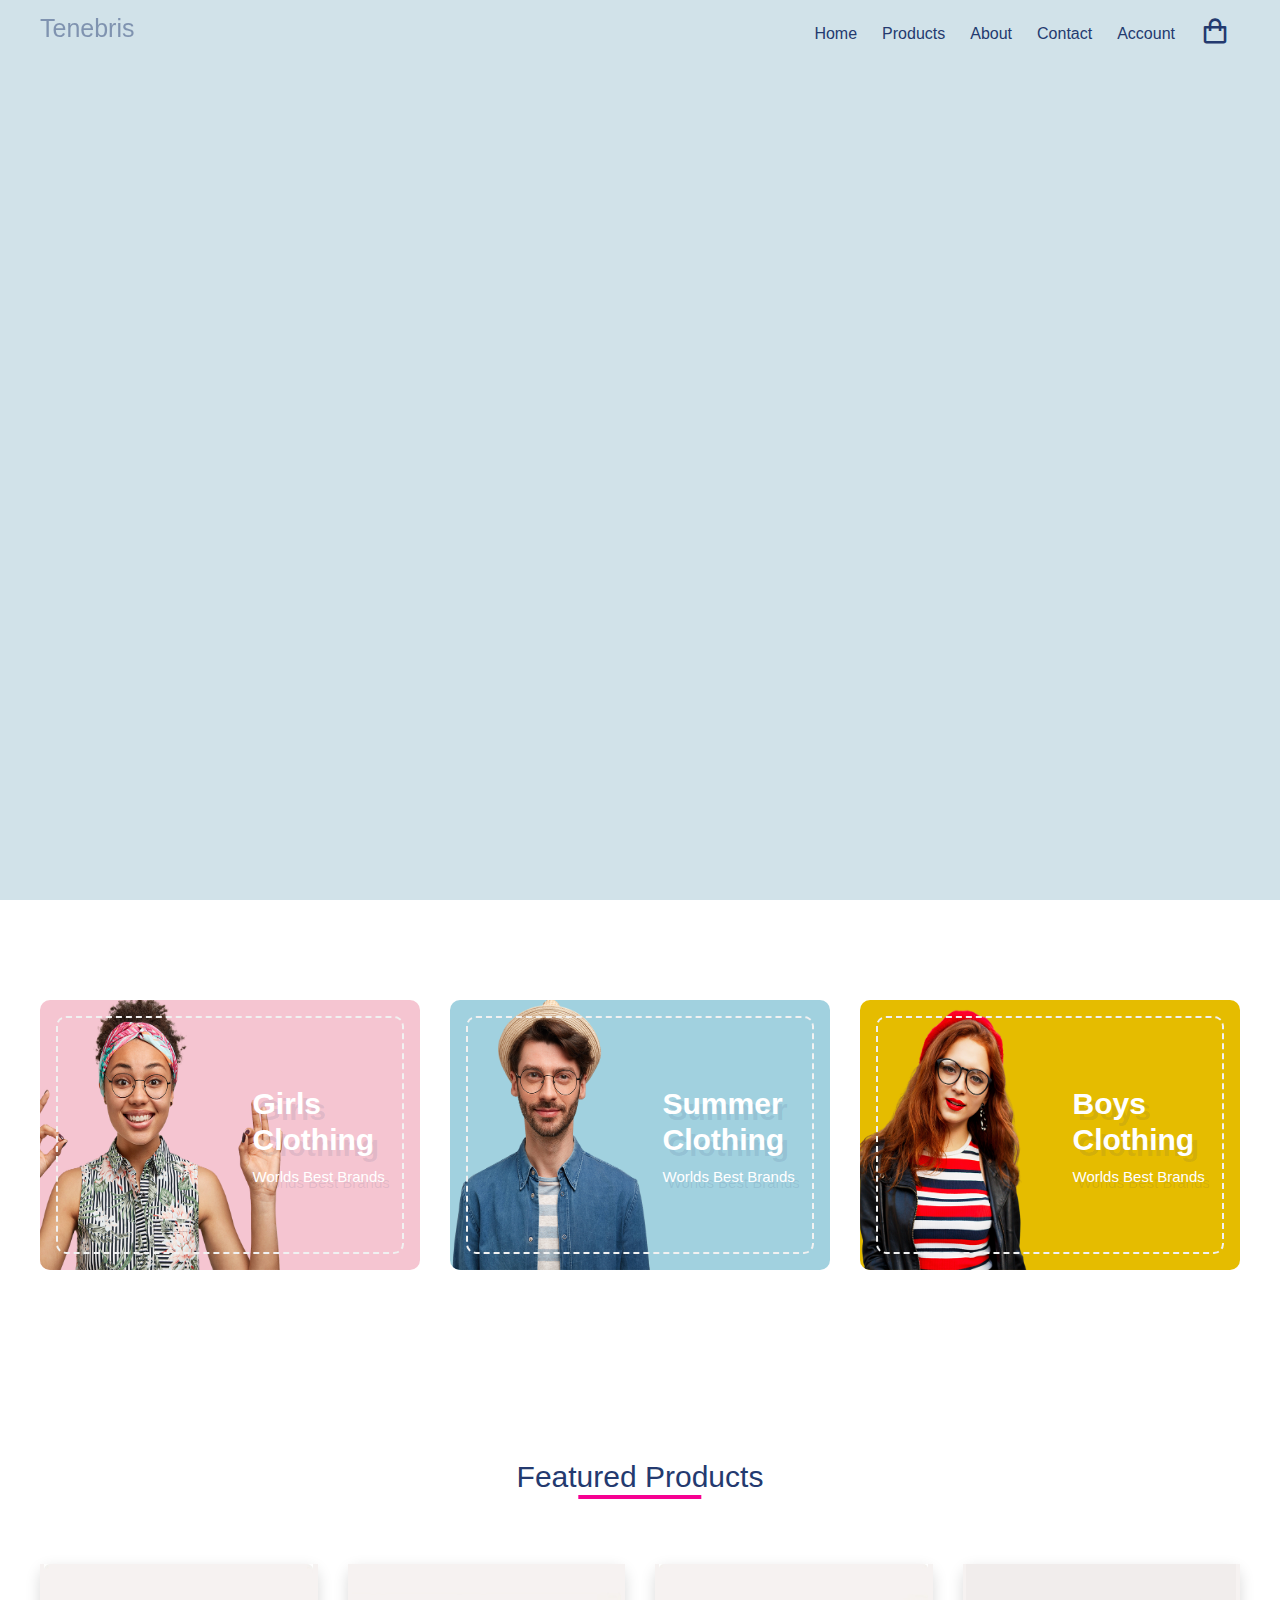
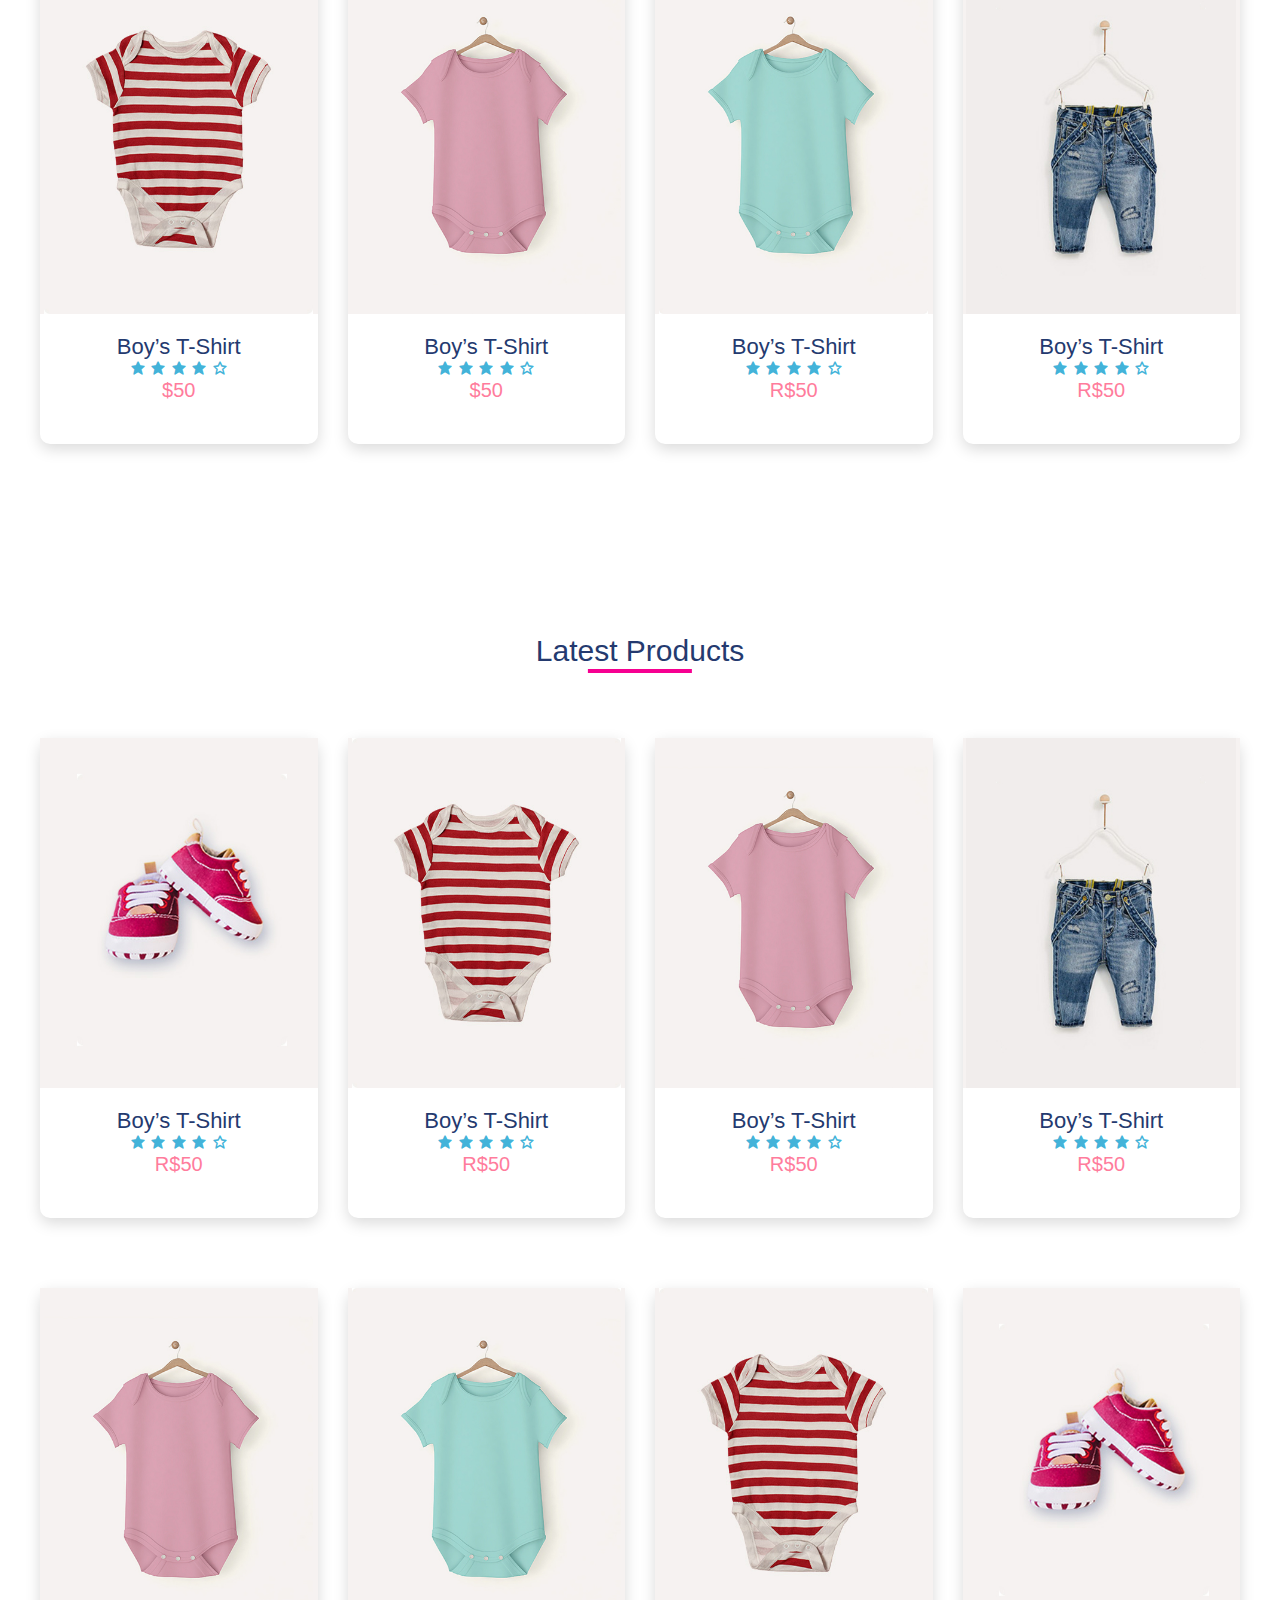
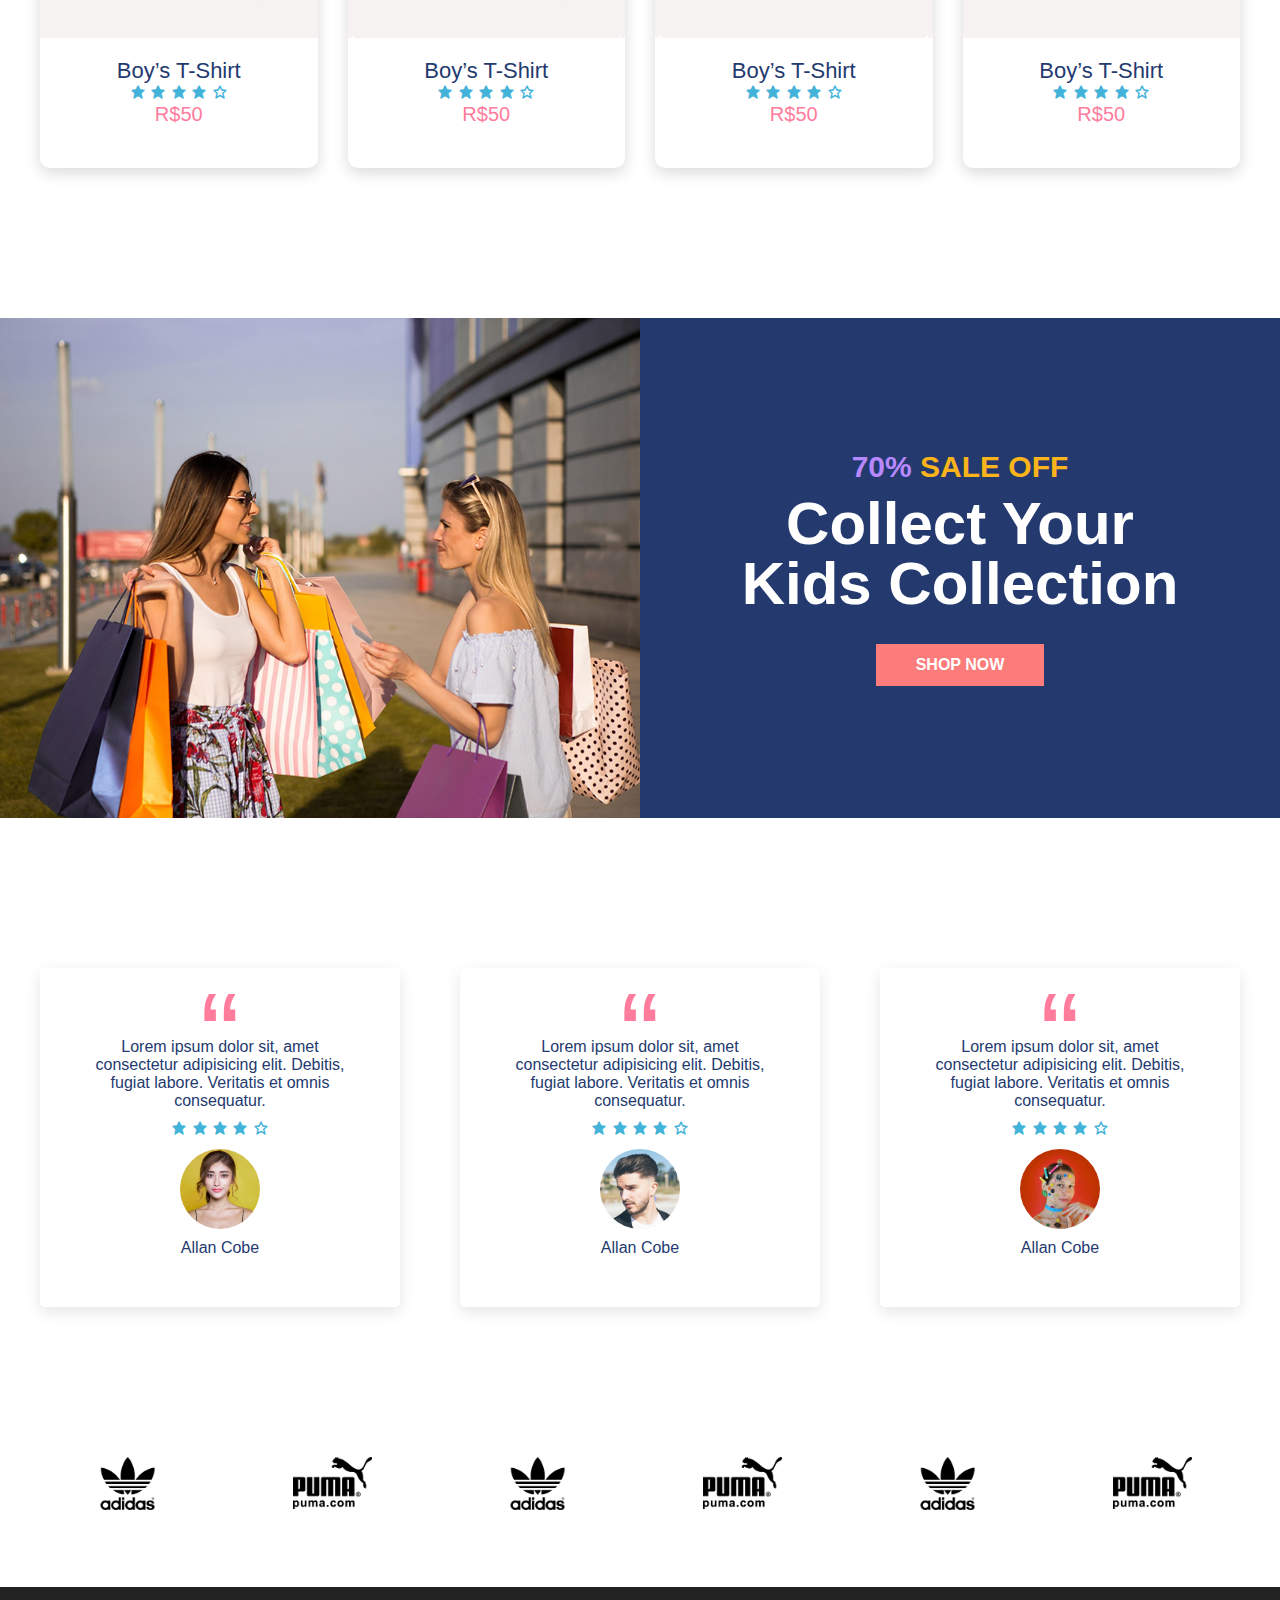
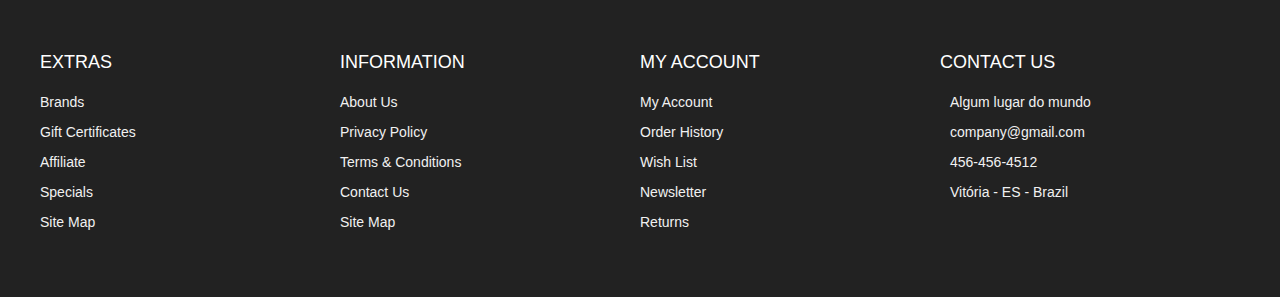
==== index.html @ 9d44149e "subindo" ====
<!DOCTYPE html>
<html lang="en">

<head>
  <meta charset="UTF-8" />
  <meta name="viewport" content="width=device-width, initial-scale=1.0" />
  
  <link rel="shortcut icon" href="./images/favicon.ico" type="image/x-icon">
 
  <link rel="stylesheet" href="https://cdn.jsdelivr.net/npm/boxicons@latest/css/boxicons.min.css" />

 
  <link rel="stylesheet" href="./css/styles.css" />
  <title>Codevo - Ecommerce Website</title>
</head>

<body>

  <header id="home" class="header">

    <nav class="nav">
      <div class="navigation container">
        <div class="logo">
          <h1>Tenebris</h1>
        </div>

        <div class="menu">
          <div class="top-nav">
            <div class="logo">
              <h1>Tenebris</h1>
            </div>
            <div class="close">
              <i class="bx bx-x"></i>
            </div>
          </div>

          <ul class="nav-list">
            <li class="nav-item">
              <a href="#home" class="nav-link scroll-link">Home</a>
            </li>
            <li class="nav-item">
              <a href="product.html" class="nav-link">Products</a>
            </li>
            <li class="nav-item">
              <a href="#about" class="nav-link scroll-link">About</a>
            </li>
            <li class="nav-item">
              <a href="#contact" class="nav-link scroll-link">Contact</a>
            </li>
            <li class="nav-item">
              <a href="#account" class="nav-link scroll-link">Account</a>
            </li>
            <li class="nav-item">
              <a href="cart.html" class="nav-link icon"><i class="bx bx-shopping-bag"></i></a>
            </li>
          </ul>
        </div>

        <a href="cart.html" class="cart-icon">
          <i class="bx bx-shopping-bag"></i>
        </a>

        <div class="hamburger">
          <i class="bx bx-menu"></i>
        </div>
      </div>
    </nav>

   
    <img src="./images/banner.png" alt="" class="hero-img" />

    <div class="hero-content">
      <h2><span class="discount">70% </span> SALE OFF</h2>
      <h1>
        <span>Summer Vibes</span>
        <span>mode on</span>
      </h1>
      <a class="btn" href="#">shop now</a>
    </div>
  </header>
  

  <main>
    <section class="advert section">
      <div class="advert-center container">
        <div class="advert-box">
          <div class="dotted">
            <div class="content">
              <h2>
                Girls <br />
                Clothing
              </h2>
              <h4>Worlds Best Brands</h4>
            </div>
          </div>
          <img src="./images/advert1.png" alt="">
        </div>

        <div class="advert-box">
          <div class="dotted">
            <div class="content">
              <h2>
                Summer <br />
                Clothing
              </h2>
              <h4>Worlds Best Brands</h4>
            </div>
          </div>
          <img src="./images/advert2.png" alt="">
        </div>

        <div class="advert-box">
          <div class="dotted">
            <div class="content">
              <h2>
                Boys <br />
                Clothing
              </h2>
              <h4>Worlds Best Brands</h4>
            </div>
          </div>
          <img src="./images/advert3.png" alt="">
        </div>
      </div>
    </section>

    
    <section class="section featured">
      <div class="title">
        <h1>Featured Products</h1>
      </div>

      <div class="product-center container">
        <div class="product">
          <div class="product-header">
            <img src="./images/pic2.jpg" alt="">
            <ul class="icons">
              <span><i class="bx bx-heart"></i></span>
              <span><i class="bx bx-shopping-bag"></i></span>
              <span><i class="bx bx-search"></i></span>
            </ul>
          </div>
          <div class="product-footer">
            <a href="#">
              <h3>Boy’s T-Shirt</h3>
            </a>
            <div class="rating">
              <i class="bx bxs-star"></i>
              <i class="bx bxs-star"></i>
              <i class="bx bxs-star"></i>
              <i class="bx bxs-star"></i>
              <i class="bx bx-star"></i>
            </div>
            <h4 class="price">$50</h4>
          </div>
        </div>
        <div class="product">
          <div class="product-header">
            <img src="./images/pic1.jpg" alt="">
            <ul class="icons">
              <span><i class="bx bx-heart"></i></span>
              <span><i class="bx bx-shopping-bag"></i></span>
              <span><i class="bx bx-search"></i></span>
            </ul>
          </div>
          <div class="product-footer">
            <a href="#"><h3>Boy’s T-Shirt</h3></a>
            <div class="rating">
              <i class="bx bxs-star"></i>
              <i class="bx bxs-star"></i>
              <i class="bx bxs-star"></i>
              <i class="bx bxs-star"></i>
              <i class="bx bx-star"></i>
            </div>
            <h4 class="price">$50</h4>
          </div>
        </div>
        <div class="product">
          <div class="product-header">
            <img src="./images/pic3.jpg" alt="">
            <ul class="icons">
              <span><i class="bx bx-heart"></i></span>
              <span><i class="bx bx-shopping-bag"></i></span>
              <span><i class="bx bx-search"></i></span>
            </ul>
          </div>
          <div class="product-footer">
            <a href="#"><h3>Boy’s T-Shirt</h3></a>
            <div class="rating">
              <i class="bx bxs-star"></i>
              <i class="bx bxs-star"></i>
              <i class="bx bxs-star"></i>
              <i class="bx bxs-star"></i>
              <i class="bx bx-star"></i>
            </div>
            <h4 class="price">R$50</h4>
          </div>
        </div>
        <div class="product">
          <div class="product-header">
            <img src="./images/pic4.jpg" alt="">

            <ul class="icons">
              <span><i class="bx bx-heart"></i></span>
              <span><i class="bx bx-shopping-bag"></i></span>
              <span><i class="bx bx-search"></i></span>
            </ul>
          </div>
          <div class="product-footer">
            <a href="#"><h3>Boy’s T-Shirt</h3></a>
            <div class="rating">
              <i class="bx bxs-star"></i>
              <i class="bx bxs-star"></i>
              <i class="bx bxs-star"></i>
              <i class="bx bxs-star"></i>
              <i class="bx bx-star"></i>
            </div>
            <h4 class="price">R$50</h4>
          </div>
        </div>
      </div>
    </section>

    <section class="section featured">
      <div class="title">
        <h1>Latest Products</h1>
      </div>

      <div class="product-center container">
        <div class="product">
          <div class="product-header">
            <img src="./images/pic5.jpg" alt="">

            <ul class="icons">
              <span><i class="bx bx-heart"></i></span>
              <span><i class="bx bx-shopping-bag"></i></span>
              <span><i class="bx bx-search"></i></span>
            </ul>
          </div>
          <div class="product-footer">
            <a href="#"><h3>Boy’s T-Shirt</h3></a>
            <div class="rating">
              <i class="bx bxs-star"></i>
              <i class="bx bxs-star"></i>
              <i class="bx bxs-star"></i>
              <i class="bx bxs-star"></i>
              <i class="bx bx-star"></i>
            </div>
            <h4 class="price">R$50</h4>
          </div>
        </div>
        <div class="product">
          <div class="product-header">
            <img src="./images/pic2.jpg" alt="">

            <ul class="icons">
              <span><i class="bx bx-heart"></i></span>
              <span><i class="bx bx-shopping-bag"></i></span>
              <span><i class="bx bx-search"></i></span>
            </ul>
          </div>
          <div class="product-footer">
            <a href="#"><h3>Boy’s T-Shirt</h3></a>
            <div class="rating">
              <i class="bx bxs-star"></i>
              <i class="bx bxs-star"></i>
              <i class="bx bxs-star"></i>
              <i class="bx bxs-star"></i>
              <i class="bx bx-star"></i>
            </div>
            <h4 class="price">R$50</h4>
          </div>
        </div>
        <div class="product">
          <div class="product-header">
            <img src="./images/pic1.jpg" alt="">

            <ul class="icons">
              <span><i class="bx bx-heart"></i></span>
              <span><i class="bx bx-shopping-bag"></i></span>
              <span><i class="bx bx-search"></i></span>
            </ul>
          </div>
          <div class="product-footer">
            <a href="#"><h3>Boy’s T-Shirt</h3></a>
            <div class="rating">
              <i class="bx bxs-star"></i>
              <i class="bx bxs-star"></i>
              <i class="bx bxs-star"></i>
              <i class="bx bxs-star"></i>
              <i class="bx bx-star"></i>
            </div>
            <h4 class="price">R$50</h4>
          </div>
        </div>
        <div class="product">
          <div class="product-header">
            <img src="./images/pic4.jpg" alt="">

            <ul class="icons">
              <span><i class="bx bx-heart"></i></span>
              <span><i class="bx bx-shopping-bag"></i></span>
              <span><i class="bx bx-search"></i></span>
            </ul>
          </div>
          <div class="product-footer">
            <a href="#"><h3>Boy’s T-Shirt</h3></a>
            <div class="rating">
              <i class="bx bxs-star"></i>
              <i class="bx bxs-star"></i>
              <i class="bx bxs-star"></i>
              <i class="bx bxs-star"></i>
              <i class="bx bx-star"></i>
            </div>
            <h4 class="price">R$50</h4>
          </div>
        </div>
        <div class="product">
          <div class="product-header">
            <img src="./images/pic1.jpg" alt="">

            <ul class="icons">
              <span><i class="bx bx-heart"></i></span>
              <span><i class="bx bx-shopping-bag"></i></span>
              <span><i class="bx bx-search"></i></span>
            </ul>
          </div>
          <div class="product-footer">
            <a href="#"><h3>Boy’s T-Shirt</h3></a>
            <div class="rating">
              <i class="bx bxs-star"></i>
              <i class="bx bxs-star"></i>
              <i class="bx bxs-star"></i>
              <i class="bx bxs-star"></i>
              <i class="bx bx-star"></i>
            </div>
            <h4 class="price">R$50</h4>
          </div>
        </div>
        <div class="product">
          <div class="product-header">
            <img src="./images/pic3.jpg" alt="">

            <ul class="icons">
              <span><i class="bx bx-heart"></i></span>
              <span><i class="bx bx-shopping-bag"></i></span>
              <span><i class="bx bx-search"></i></span>
            </ul>
          </div>
          <div class="product-footer">
            <a href="#"><h3>Boy’s T-Shirt</h3></a>
            <div class="rating">
              <i class="bx bxs-star"></i>
              <i class="bx bxs-star"></i>
              <i class="bx bxs-star"></i>
              <i class="bx bxs-star"></i>
              <i class="bx bx-star"></i>
            </div>
            <h4 class="price">R$50</h4>
          </div>
        </div>
        <div class="product">
          <div class="product-header">
            <img src="./images/pic2.jpg" alt="">

            <ul class="icons">
              <span><i class="bx bx-heart"></i></span>
              <span><i class="bx bx-shopping-bag"></i></span>
              <span><i class="bx bx-search"></i></span>
            </ul>
          </div>
          <div class="product-footer">
            <a href="#"><h3>Boy’s T-Shirt</h3></a>
            <div class="rating">
              <i class="bx bxs-star"></i>
              <i class="bx bxs-star"></i>
              <i class="bx bxs-star"></i>
              <i class="bx bxs-star"></i>
              <i class="bx bx-star"></i>
            </div>
            <h4 class="price">R$50</h4>
          </div>
        </div>
        <div class="product">
          <div class="product-header">
            <img src="./images/pic5.jpg" alt="">

            <ul class="icons">
              <span><i class="bx bx-heart"></i></span>
              <span><i class="bx bx-shopping-bag"></i></span>
              <span><i class="bx bx-search"></i></span>
            </ul>
          </div>
          <div class="product-footer">
            <a href="#"><h3>Boy’s T-Shirt</h3></a>
            <div class="rating">
              <i class="bx bxs-star"></i>
              <i class="bx bxs-star"></i>
              <i class="bx bxs-star"></i>
              <i class="bx bxs-star"></i>
              <i class="bx bx-star"></i>
            </div>
            <h4 class="price">R$50</h4>
          </div>
        </div>
      </div>
    </section>

    
    <section class="section">
      <div class="product-banner">
        <div class="left">
          <img src="./images/test.jpg" alt="" />
        </div>
        <div class="right">
          <div class="content">
            <h2><span class="discount">70% </span> SALE OFF</h2>
            <h1>
              <span>Collect Your</span>
              <span>Kids Collection</span>
            </h1>
            <a class="btn" href="#">shop now</a>
          </div>
        </div>
      </div>
    </section>


    <section class="section">
      <div class="testimonial-center container">
        <div class="testimonial">
          <span>&ldquo;</span>
          <p>
            Lorem ipsum dolor sit, amet consectetur adipisicing elit. Debitis,
            fugiat labore. Veritatis et omnis consequatur.
          </p>
          <div class="rating">
            <i class="bx bxs-star"></i>
            <i class="bx bxs-star"></i>
            <i class="bx bxs-star"></i>
            <i class="bx bxs-star"></i>
            <i class="bx bx-star"></i>
          </div>
          <div class="img-cover">
            <img src="./images/profile1.jpg" alt="" />
          </div>
          <h4>Allan Cobe</h4>
        </div>
        <div class="testimonial">
          <span>&ldquo;</span>
          <p>
            Lorem ipsum dolor sit, amet consectetur adipisicing elit. Debitis,
            fugiat labore. Veritatis et omnis consequatur.
          </p>
          <div class="rating">
            <i class="bx bxs-star"></i>
            <i class="bx bxs-star"></i>
            <i class="bx bxs-star"></i>
            <i class="bx bxs-star"></i>
            <i class="bx bx-star"></i>
          </div>
          <div class="img-cover">
            <img src="./images/profile2.jpg" alt="" />
          </div>
          <h4>Allan Cobe</h4>
        </div>
        <div class="testimonial">
          <span>&ldquo;</span>
          <p>
            Lorem ipsum dolor sit, amet consectetur adipisicing elit. Debitis,
            fugiat labore. Veritatis et omnis consequatur.
          </p>
          <div class="rating">
            <i class="bx bxs-star"></i>
            <i class="bx bxs-star"></i>
            <i class="bx bxs-star"></i>
            <i class="bx bxs-star"></i>
            <i class="bx bx-star"></i>
          </div>
          <div class="img-cover">
            <img src="./images/profile3.jpg" alt="" />
          </div>
          <h4>Allan Cobe</h4>
        </div>
      </div>
    </section>

    
    <section class="section">
      <div class="brands-center container">
        <div class="brand">
          <img src="./images/brand1.png" alt="" />
        </div>
        <div class="brand">
          <img src="./images/brand2.png" alt="" />
        </div>
        <div class="brand">
          <img src="./images/brand1.png" alt="" />
        </div>
        <div class="brand">
          <img src="./images/brand2.png" alt="" />
        </div>
        <div class="brand">
          <img src="./images/brand1.png" alt="" />
        </div>
        <div class="brand">
          <img src="./images/brand2.png" alt="" />
        </div>
      </div>
    </section>
  </main>

  
  <footer id="footer" class="section footer">
    <div class="container">
      <div class="footer-container">
        <div class="footer-center">
          <h3>EXTRAS</h3>
          <a href="#">Brands</a>
          <a href="#">Gift Certificates</a>
          <a href="#">Affiliate</a>
          <a href="#">Specials</a>
          <a href="#">Site Map</a>
        </div>
        <div class="footer-center">
          <h3>INFORMATION</h3>
          <a href="#">About Us</a>
          <a href="#">Privacy Policy</a>
          <a href="#">Terms & Conditions</a>
          <a href="#">Contact Us</a>
          <a href="#">Site Map</a>
        </div>
        <div class="footer-center">
          <h3>MY ACCOUNT</h3>
          <a href="#">My Account</a>
          <a href="#">Order History</a>
          <a href="#">Wish List</a>
          <a href="#">Newsletter</a>
          <a href="#">Returns</a>
        </div>
        <div class="footer-center">
          <h3>CONTACT US</h3>
          <div>
            <span>
              <i class="fas fa-map-marker-alt"></i>
            </span>
            Algum lugar do mundo
          </div>
          <div>
            <span>
              <i class="far fa-envelope"></i>
            </span>
            company@gmail.com
          </div>
          <div>
            <span>
              <i class="fas fa-phone"></i>
            </span>
            456-456-4512
          </div>
          <div>
            <span>
              <i class="far fa-paper-plane"></i>
            </span>
            Vitória - ES - Brazil
          </div>
        </div>
      </div>
    </div>
    </div>
  </footer>
  

  <script src="https://cdnjs.cloudflare.com/ajax/libs/gsap/3.5.1/gsap.min.js"></script>
  
  <script src="./js/index.js"></script>
</body>

</html>
---- css/styles.css ----
:root {
  --white: #fff;
  --black: #222;
  --pink: #f60091;
  --grey: #444;
  --grey2: #959595;
  --grey-alt: #d1e2e9;
  --yellow: #ffd800;
  --green: #59b210;
}

*,
*::before,
*::after {
  margin: 0;
  padding: 0;
  box-sizing: inherit;
}

html {
  scroll-behavior: smooth;
  box-sizing: border-box;
  font-size: 62.5%;
}

body {
  font-family: "Poppins", sans-serif;
  font-size: 1.6rem;
  font-weight: 400;
  background-color: #fff;
  color: #243a6f;
  position: relative;
  z-index: 1;
}

h1,
h2,
h3,
h4 {
  font-weight: 500;
}

a {
  color: inherit;
  text-decoration: none;
}

img {
  max-width: 100%;
}

li {
  list-style: none;
}

.container {
  max-width: 120rem;
  margin: 0 auto;
}

.container-md {
  max-width: 100rem;
  margin: 0 auto;
}

@media only screen and (max-width: 1200px) {
  .container {
    padding: 0 3rem;
  }

  .container-md {
    padding: 0 3rem;
  }
}


.header {
  position: relative;
  width: 100%;
  min-height: 100vh;
  background-color: var(--grey-alt);
  overflow: hidden;
}

.nav {
  padding: 1.6rem 0;
}

.nav.fix-nav {
  position: fixed;
  top: 0;
  left: 0;
  width: 100%;
  background-color: #243a6f;
  box-shadow: 0 5px 15px rgba(0, 0, 0, 0.3);
  z-index: 999;
}

.nav.fix-nav .nav-link,
.nav.fix-nav .logo,
.nav.fix-nav .cart-icon,
.nav.fix-nav .hamburger {
  color: #fff;
}

.navigation {
  display: flex;
  align-items: center;
  justify-content: space-between;
}

.logo h1 {
  font-size: 2.5rem;
}

.nav-list {
  display: flex;
  align-items: center;
}

.nav-item:not(:last-child) {
  margin-right: 0.5rem;
}

.nav-link:link,
.nav-link:visited {
  padding: 0.8rem 1rem;
  transition: all 300ms ease-in-out;
}

.nav-link.icon {
  font-size: 3rem;
}

.top-nav {
  display: none;
}

.hamburger {
  display: none;
}

.cart-icon {
  display: none;
}

@media only screen and (max-width: 768px) {
  .menu {
    position: fixed;
    top: 0;
    left: -100%;
    width: 80%;
    max-width: 40rem;
    height: 100%;
    background-color: #fff;
    transition: all 500ms ease-in-out;
    z-index: 100;
  }

  .menu.show {
    left: 0;
  }

  .top-nav {
    display: flex;
    align-items: center;
    justify-content: space-between;
    background-color: #243a6f;
    padding: 1rem 1.6rem;
  }

  .top-nav .logo {
    color: #fff;
  }

  .top-nav .close {
    color: #fff;
    font-size: 3rem;
    padding: 1rem;
    cursor: pointer;
  }

  .cart-icon {
    display: block;
    font-size: 3rem;
  }

  .hamburger {
    display: block;
    font-size: 3rem;
    padding: 0.5rem;
    cursor: pointer;
  }

  .nav-link:link,
  .nav-link:visited {
    display: block;
    font-size: 1.7rem;
    padding: 1rem 0;
  }

  .nav.fix-nav .nav-link {
    color: #243a6f;
  }

  .nav-list {
    flex-direction: column;
    align-items: start;
    padding: 1rem 1.6rem;
  }

  body.show::before {
    content: "";
    position: absolute;
    top: 0;
    left: 0;
    width: 100%;
    height: 100%;
    background-color: rgba(0, 0, 0, 0.8);
    z-index: 4;
  }

  .nav.show {
    background-color: rgba(0, 0, 0, 0.8);
  }

  .nav-link.icon {
    display: none;
  }
}


.header .hero-img {
  position: absolute;
  bottom: -10%;
  right: -5%;
  height: 70rem;
  object-fit: contain;
}

.hero-content {
  position: absolute;
  top: 50%;
  transform: translate(25%, -50%);
}

.hero-content h2 {
  color: #b888ff;
  font-size: 3rem;
  font-weight: 700;
  margin-bottom: 1rem;
}

.hero-content .discount {
  color: #fbb419;
}

.hero-content h1 span {
  color: #253b70;
  font-size: 6rem;
  font-weight: 700;
  display: block;
  line-height: 1;
  text-shadow: 3px 3px 0 #f1f1f1, 4px 4px 0 #f1f1f1;
}

.btn {
  display: inline-block;
  background-color: #fc7c7c;
  padding: 1.2rem 4rem;
  color: #fff;
  font-weight: 600;
  text-transform: uppercase;
  margin-top: 3rem;
}

@media only screen and (max-width: 1200px) {
  .header .hero-img {
    right: -20%;
  }

  .hero-content {
    transform: translate(20%, -50%);
  }

  .hero-content h2 {
    font-size: 2rem;
  }

  .hero-content h1 span {
    font-size: 5rem;
  }
}

@media only screen and (max-width: 996px) {
  .header {
    min-height: 70vh;
  }

  .header .hero-img {
    height: 40rem;
    right: -10%;
  }
}

@media only screen and (max-width: 567px) {
  .header {
    min-height: 100vh;
  }

  .header .hero-img {
    height: 40rem;
    bottom: -15%;
  }

  .hero-content {
    top: 40%;
    transform: translate(15%, -50%);
  }

  .header .hero-img {
    right: 0%;
  }

  .hero-content h2 {
    font-size: 1.8rem;
  }

  .hero-content h1 span {
    font-size: 4rem;
  }

  .hero-content a {
    padding: 1rem 3rem;
  }
}


.section {
  padding: 10rem 0 5rem 0;
}

.advert-center {
  display: grid;
  grid-template-columns: repeat(auto-fit, minmax(30rem, 1fr));
  gap: 3rem;
}

.advert-box {
  position: relative;
  color: #fff;
  height: 27rem;
  border-radius: 1rem;
  padding: 1.6rem;
  overflow: hidden;
  z-index: 1;
}

.advert-box img {
  position: absolute;
  bottom: 0%;
  left: -20%;
  height: 100%;
  width: 35rem;
  z-index: -1;
}

.advert-box:nth-child(1) {
  background-color: #f5c5d1;
}

.advert-box:nth-child(2) {
  background-color: #a1d1df;
}

.advert-box:nth-child(3) {
  background-color: #e5bc00;
}

.advert-box .dotted {
  position: relative;
  height: 100%;
  border: 2px dashed #f1f1f1;
  border-radius: 1rem;
}

.advert-box .content {
  position: absolute;
  top: 50%;
  right: 5%;
  transform: translate(0, -50%);
}

.advert-box .content h2,
.advert-box .content h4 {
  text-shadow: 5px 6px 0px rgba(37, 59, 112, 0.1);
}

.advert-box .content h2 {
  line-height: 1.2;
  font-size: 3rem;
  font-weight: 700;
  margin-bottom: 1rem;
}

.advert-box .content h4 {
  font-size: 1.5rem;
  text-transform: capitalize;
}

/* Featured Products */

.title {
  margin: 4rem 0 7rem 0;
  text-align: center;
}

.title h1 {
  font-size: 3rem;
  display: inline-block;
  position: relative;
  z-index: 0;
}

.title h1::after {
  content: "";
  position: absolute;
  left: 50%;
  bottom: -20%;
  transform: translate(-50%, -50%);
  background-color: var(--pink);
  width: 50%;
  height: 0.4rem;
  z-index: 1;
}


.product-center {
  display: grid;
  grid-template-columns: repeat(auto-fit, minmax(25rem, 1fr));
  gap: 7rem 3rem;
}

.product {
  height: 48rem;
  background-color: #fff;
  box-shadow: 0 0.5rem 1.5rem rgba(0, 0, 0, 0.15);
  border-radius: 1rem;
  text-align: center;
  transition: all 300ms ease-in-out;
}

.product:hover {
  box-shadow: 0 0.5rem 1.5rem rgba(0, 0, 0, 0.25);
}

.product-header {
  position: relative;
  height: 35rem;
  background-color: #f6f2f1;
  transition: all 300ms ease-in-out;
  z-index: 0;
}

.product-header img {
  height: 100%;
}

.product-footer {
  padding: 2rem 1.6rem 1.6rem 1.6rem;
}

.product-footer h3 {
  font-size: 2.2rem;
}

.rating {
  color: #43b3d9;
}

.product-footer .price {
  color: #ff7c9c;
  font-size: 2rem;
}

.product:hover .product-header::after {
  content: "";
  position: absolute;
  width: 100%;
  height: 100%;
  left: 0;
  top: 0;
  border-radius: 1rem 1rem 0 0;
  background-color: rgba(0, 0, 0, 0.5);
  transition: all 500ms ease-in-out;
  z-index: 1;
}

.product-header .icons {
  position: absolute;
  right: 5%;
  top: 50%;
  transform: translate(0, -50%) scale(0);
  z-index: 2;
  opacity: 0;
  transition: all 500ms ease-in-out;
}

.product-header .icons span {
  background-color: #fff;
  font-size: 2.5rem;
  display: block;
  border-radius: 50%;
  padding: 1.5rem 1.6rem;
  line-height: 2rem;
  cursor: pointer;
  transition: all 300ms ease-in-out;
}

.product-header .icons span i {
  transition: all 500ms ease-in-out;
}

.product-header .icons span:not(:last-child) {
  margin-bottom: 1rem;
}

.product-header .icons span:hover {
  background-color: #ff7c9c;
  color: #fff;
}

.product:hover .icons {
  opacity: 1;
  transform: translate(0, -50%) scale(1);
}

.product-header .icons a {
  display: block;
  margin-bottom: 1rem;
}


.product-banner {
  display: grid;
  grid-template-columns: 1fr 1fr;
  height: 50rem;
  background-color: #243a6f;
}

.product-banner .left img {
  object-fit: cover;
  height: 100%;
}

.product-banner .right {
  align-self: center;
  text-align: center;
  padding: 1.6rem;
}

.product-banner .content h2 {
  color: #fbb419;
  font-size: 3rem;
  font-weight: 700;
  margin-bottom: 1rem;
}

.product-banner .content .discount {
  color: #b888ff;
}

.product-banner .content h1 span {
  color: #fff;
  font-size: 6rem;
  font-weight: 700;
  display: block;
  line-height: 1;
}

@media only screen and (max-width: 996px) {
  .product-banner .content h1 span {
    font-size: 5rem;
  }
}

@media only screen and (max-width: 768px) {
  .product-banner {
    grid-template-columns: 1fr;
  }

  .product-banner .left {
    display: none;
  }

  .product-banner .content h1 span {
    font-size: 4rem;
  }

  .product-banner .content h2 {
    font-size: 2rem;
  }

  .product-banner .content a {
    padding: 1rem 3rem;
  }
}


.testimonial-center {
  display: grid;
  grid-template-columns: repeat(auto-fit, minmax(25rem, 1fr));
  gap: 6rem;
}

.testimonial {
  position: relative;
  padding: 5rem;
  background-color: #fff;
  box-shadow: 0 0.5rem 1.5rem rgba(0, 0, 0, 0.1);
  transition: all 300ms ease-in-out;
  text-align: center;
  border-radius: 0.5rem;
}

.testimonial:hover {
  box-shadow: 0 0.5rem 1.5rem rgba(0, 0, 0, 0.2);
  transform: translateY(-1rem);
}

.testimonial span {
  position: absolute;
  top: 2%;
  left: 50%;
  font-size: 12rem;
  font-family: sans-serif;
  color: #ff7c9c;
  line-height: 1;
  transform: translate(-50%, 0);
}

.testimonial p {
  margin: 2rem 0 1rem 0;
}

.testimonial .rating {
  margin-bottom: 1rem;
}

.testimonial .img-cover {
  border-radius: 50%;
  width: 8rem;
  height: 8rem;
  overflow: hidden;
  margin: 0 auto;
}

.testimonial .img-cover img {
  height: 100%;
  object-fit: cover;
}

.testimonial h4 {
  margin-top: 1rem;
}


.brands-center {
  display: grid;
  grid-template-columns: repeat(6, 1fr);
  gap: 3rem;
}

.brand {
  height: 8rem;
  width: 8rem;
  margin: 0 auto;
}

.brand img {
  object-fit: contain;
}

@media only screen and (max-width: 768px) {
  .brands-center {
    grid-template-columns: repeat(3, 1fr);
  }
}


.footer {
  background-color: var(--black);
  padding: 6rem 1rem;
  line-height: 3rem;
}

.footer-center span {
  margin-right: 1rem;
}

.footer-container {
  display: grid;
  grid-template-columns: repeat(4, 1fr);
  color: var(--white);
}

.footer-center a:link,
.footer-center a:visited {
  display: block;
  color: #f1f1f1;
  font-size: 1.4rem;
  transition: 0.6s;
}

.footer-center a:hover {
  color: var(--pink);
}

.footer-center div {
  color: #f1f1f1;
  font-size: 1.4rem;
}

.footer-center h3 {
  font-size: 1.8rem;
  font-weight: 400;
  margin-bottom: 1rem;
}

@media only screen and (max-width: 998px) {
  .footer-container {
    grid-template-columns: repeat(2, 1fr);
    row-gap: 2rem;
  }
}

@media only screen and (max-width: 768px) {
  .footer-container {
    grid-template-columns: 1fr;
    row-gap: 2rem;
  }
}


.section .top {
  display: flex;
  align-items: center;
  justify-content: space-between;
  margin-bottom: 4rem;
}

.all-products .top select {
  font-family: "Poppins", sans-serif;
  width: 20rem;
  padding: 1rem;
  border: 1px solid #ccc;
  appearance: none;
  outline: none;
}

form {
  position: relative;
  z-index: 1;
}

form span {
  position: absolute;
  top: 50%;
  right: 1rem;
  transform: translateY(-50%);
  font-size: 2rem;
  z-index: 0;
}

@media only screen and (max-width: 768px) {
  .all-products .top select {
    width: 15rem;
  }
}


.pagination {
  padding: 3rem 0 5rem 0;
}

.pagination span {
  display: inline-block;
  padding: 1rem 1.5rem;
  border: 1px solid #243a6f;
  font-size: 1.8rem;
  margin-bottom: 2rem;
  cursor: pointer;
  transition: all 300ms ease-in-out;
}

.pagination span:hover {
  border: 1px solid #243a6f;
  background-color: #243a6f;
  color: #fff;
}


.product-detail .details {
  display: grid;
  grid-template-columns: 1fr 1.2fr;
  gap: 7rem;
}

.product-detail .left {
  display: flex;
  flex-direction: column;
}

.product-detail .left .main {
  text-align: center;
  background-color: #f6f2f1;
  margin-bottom: 2rem;
  height: 45rem;
  padding: 3rem;
}

.product-detail .left .main img {
  object-fit: contain;
  height: 100%;
}

.product-detail .thumbnails {
  display: grid;
  grid-template-columns: repeat(4, 1fr);
  gap: 1rem;
}

.product-detail .thumbnail {
  width: 10rem;
  height: 10rem;
  background-color: #f6f2f1;
  text-align: center;
}

.product-detail .thumbnail img {
  height: 100%;
  object-fit: contain;
}

.product-detail .right span {
  display: inline-block;
  font-size: 1.5rem;
  margin-bottom: 1rem;
}

.product-detail .right h1 {
  font-size: 4rem;
  line-height: 1.2;
  margin-bottom: 2rem;
}

.product-detail .right .price {
  font-size: 600;
  font-size: 2rem;
  color: #ff7c9c;
  margin-bottom: 2rem;
}

.product-detail .right div {
  display: inline-block;
  position: relative;
  z-index: 1;
}

.product-detail .right select {
  font-family: "Poppins", sans-serif;
  width: 20rem;
  padding: 0.7rem;
  border: 1px solid #ccc;
  appearance: none;
  outline: none;
}

.product-detail form {
  margin-bottom: 2rem;
}

.product-detail form span {
  position: absolute;
  top: 50%;
  right: 1rem;
  transform: translateY(-50%);
  font-size: 2rem;
  z-index: 0;
}

.product-detail .form {
  margin-bottom: 3rem;
}

.product-detail .form input {
  padding: 0.8rem;
  text-align: center;
  width: 3.5rem;
  margin-right: 2rem;
}

.product-detail .form .addCart {
  background: #ff7c9c;
  padding: 0.8rem 4rem;
  color: #fff;
  border-radius: 3rem;
}

.product-detail h3 {
  text-transform: uppercase;
  margin-bottom: 2rem;
}

@media only screen and (max-width: 996px) {
  .product-detail .left {
    width: 30rem;
    height: 45rem;
  }

  .product-detail .details {
    gap: 3rem;
  }

  .product-detail .thumbnails {
    width: 30rem;
    gap: 0.5rem;
  }

  .product-detail .thumbnail {
    width: auto;
    height: 10rem;
    background-color: #f6f2f1;
    text-align: center;
    padding: 0.5rem;
  }
}

@media only screen and (max-width: 650px) {
  .product-detail .details {
    grid-template-columns: 1fr;
  }

  .product-detail .right {
    margin-top: 10rem;
  }

  .product-detail .left {
    width: 100%;
    height: 45rem;
  }

  .product-detail .details {
    gap: 3rem;
  }

  .product-detail .thumbnails {
    width: 100%;
    gap: 0.5rem;
  }
}


.cart {
  margin: 10rem auto;
}

table {
  width: 100%;
  border-collapse: collapse;
}

.cart-info {
  display: flex;
  flex-wrap: wrap;
}

th {
  text-align: left;
  padding: 0.5rem;
  color: #fff;
  background-color: #fc7c7c;
  font-weight: normal;
}

td {
  padding: 1rem 0.5rem;
}

td input {
  width: 5rem;
  height: 3rem;
  padding: 0.5rem;
}

td a {
  color: orangered;
  font-size: 1.4rem;
}

td img {
  width: 8rem;
  height: 8rem;
  margin-right: 1rem;
}

.total-price {
  display: flex;
  justify-content: flex-end;
  align-items: end;
  flex-direction: column;
  margin-top: 2rem;
}

.total-price table {
  border-top: 3px solid #fc7c7c;
  width: 100%;
  max-width: 35rem;
}

td:last-child {
  text-align: right;
}

th:last-child {
  text-align: right;
}

@media only screen and (max-width: 567px) {
  .cart-info p {
    display: none;
  }
}
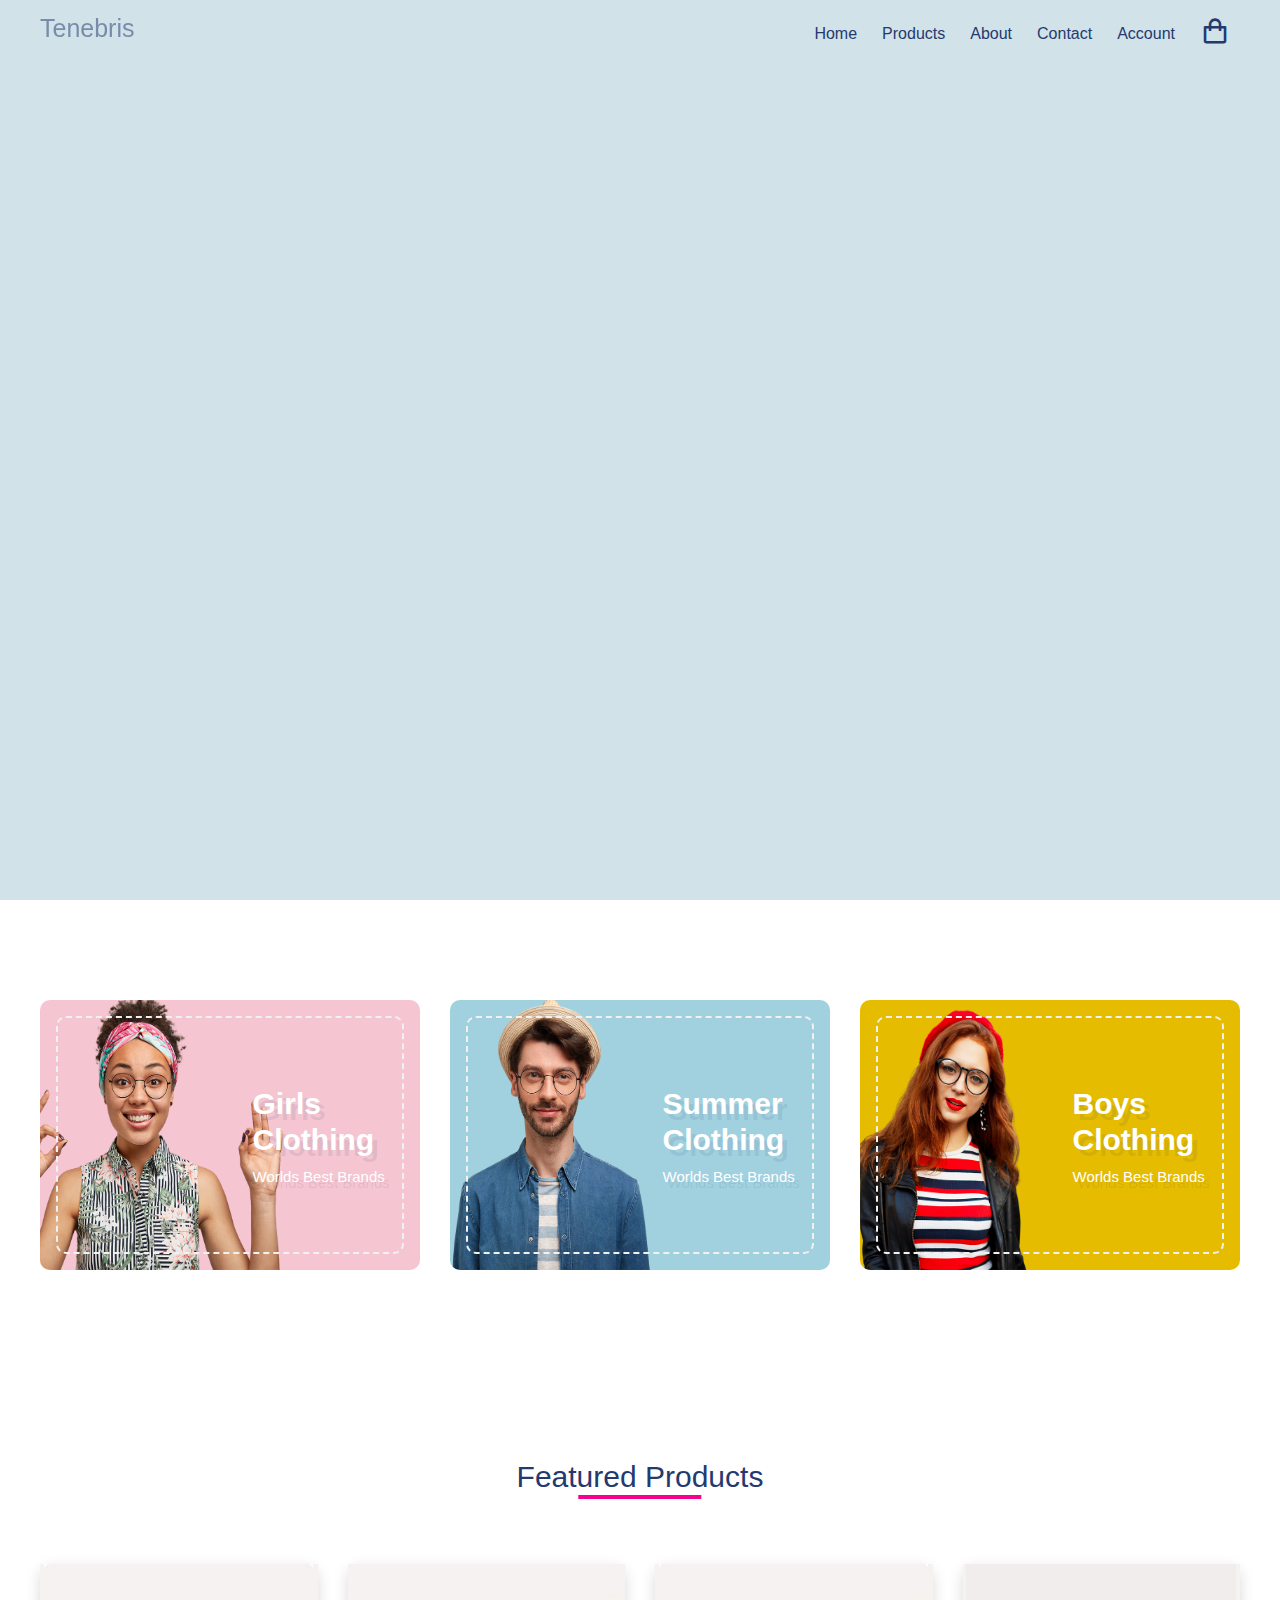
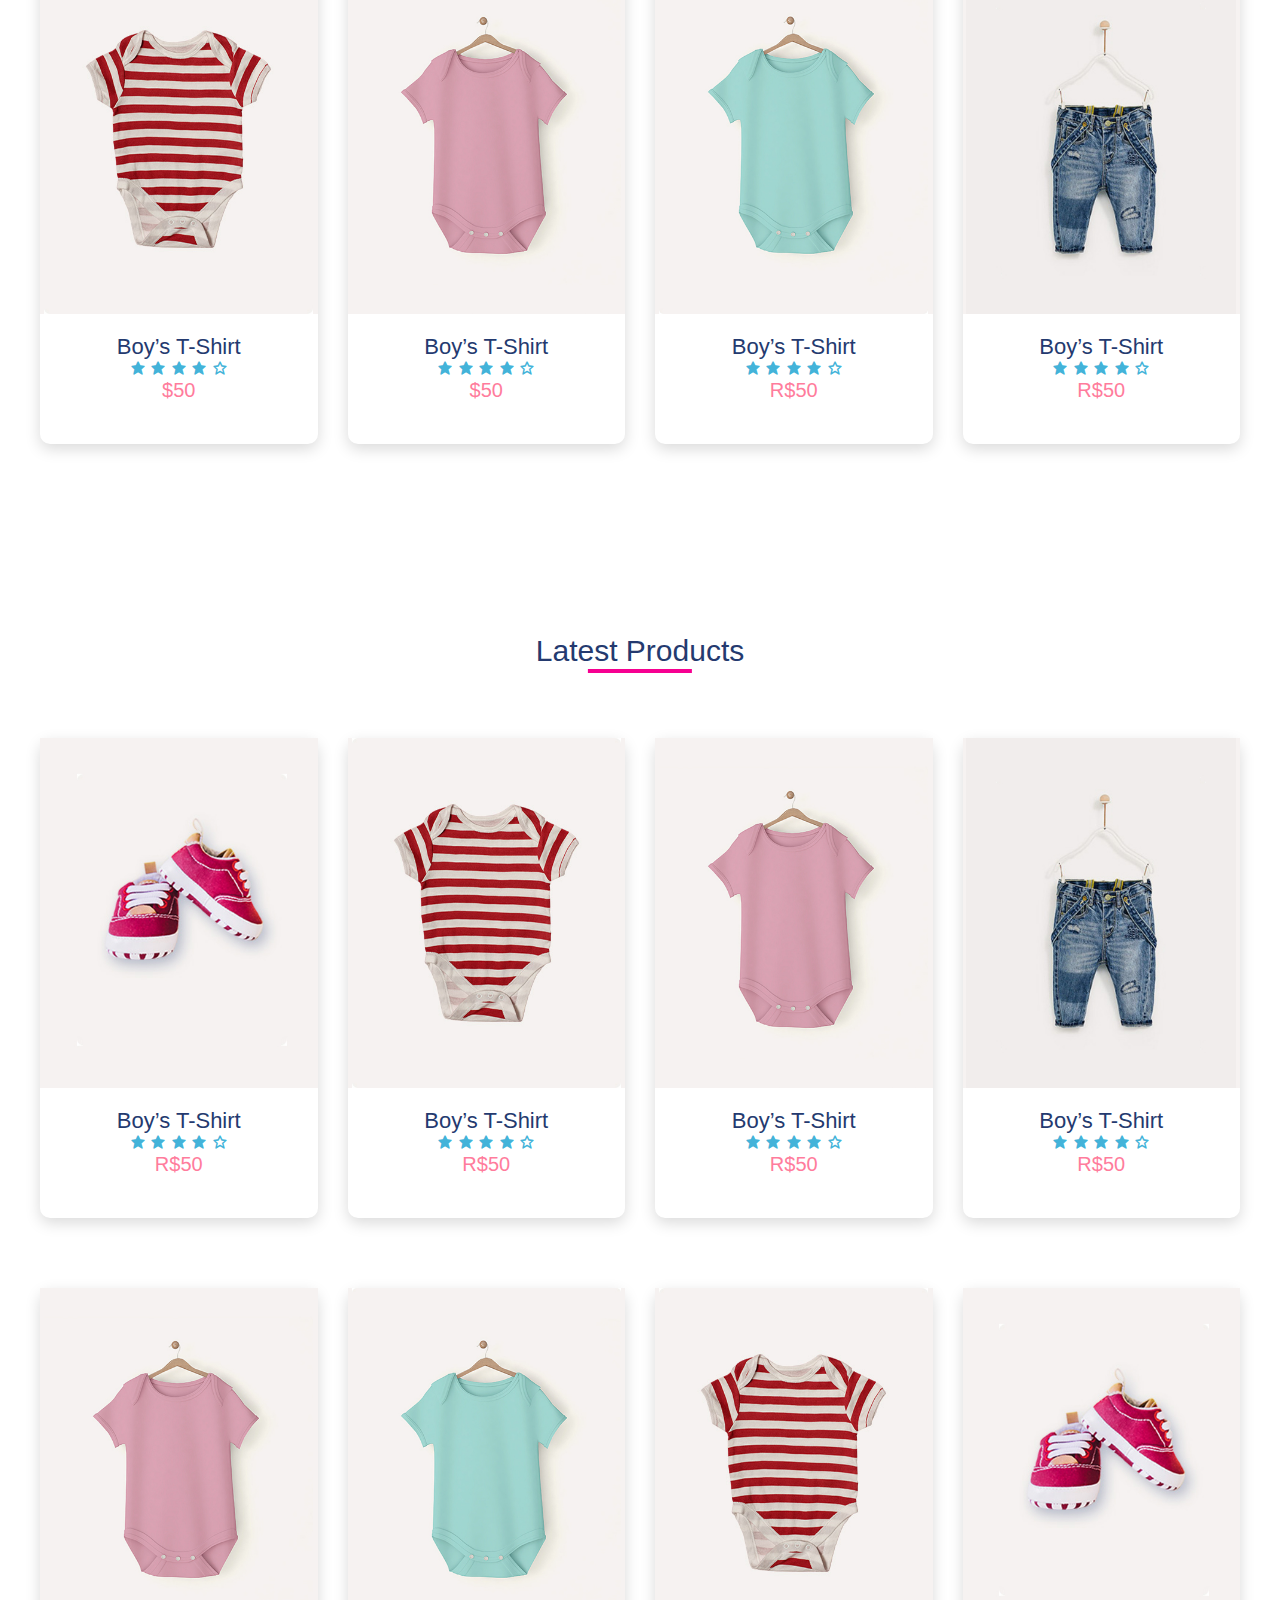
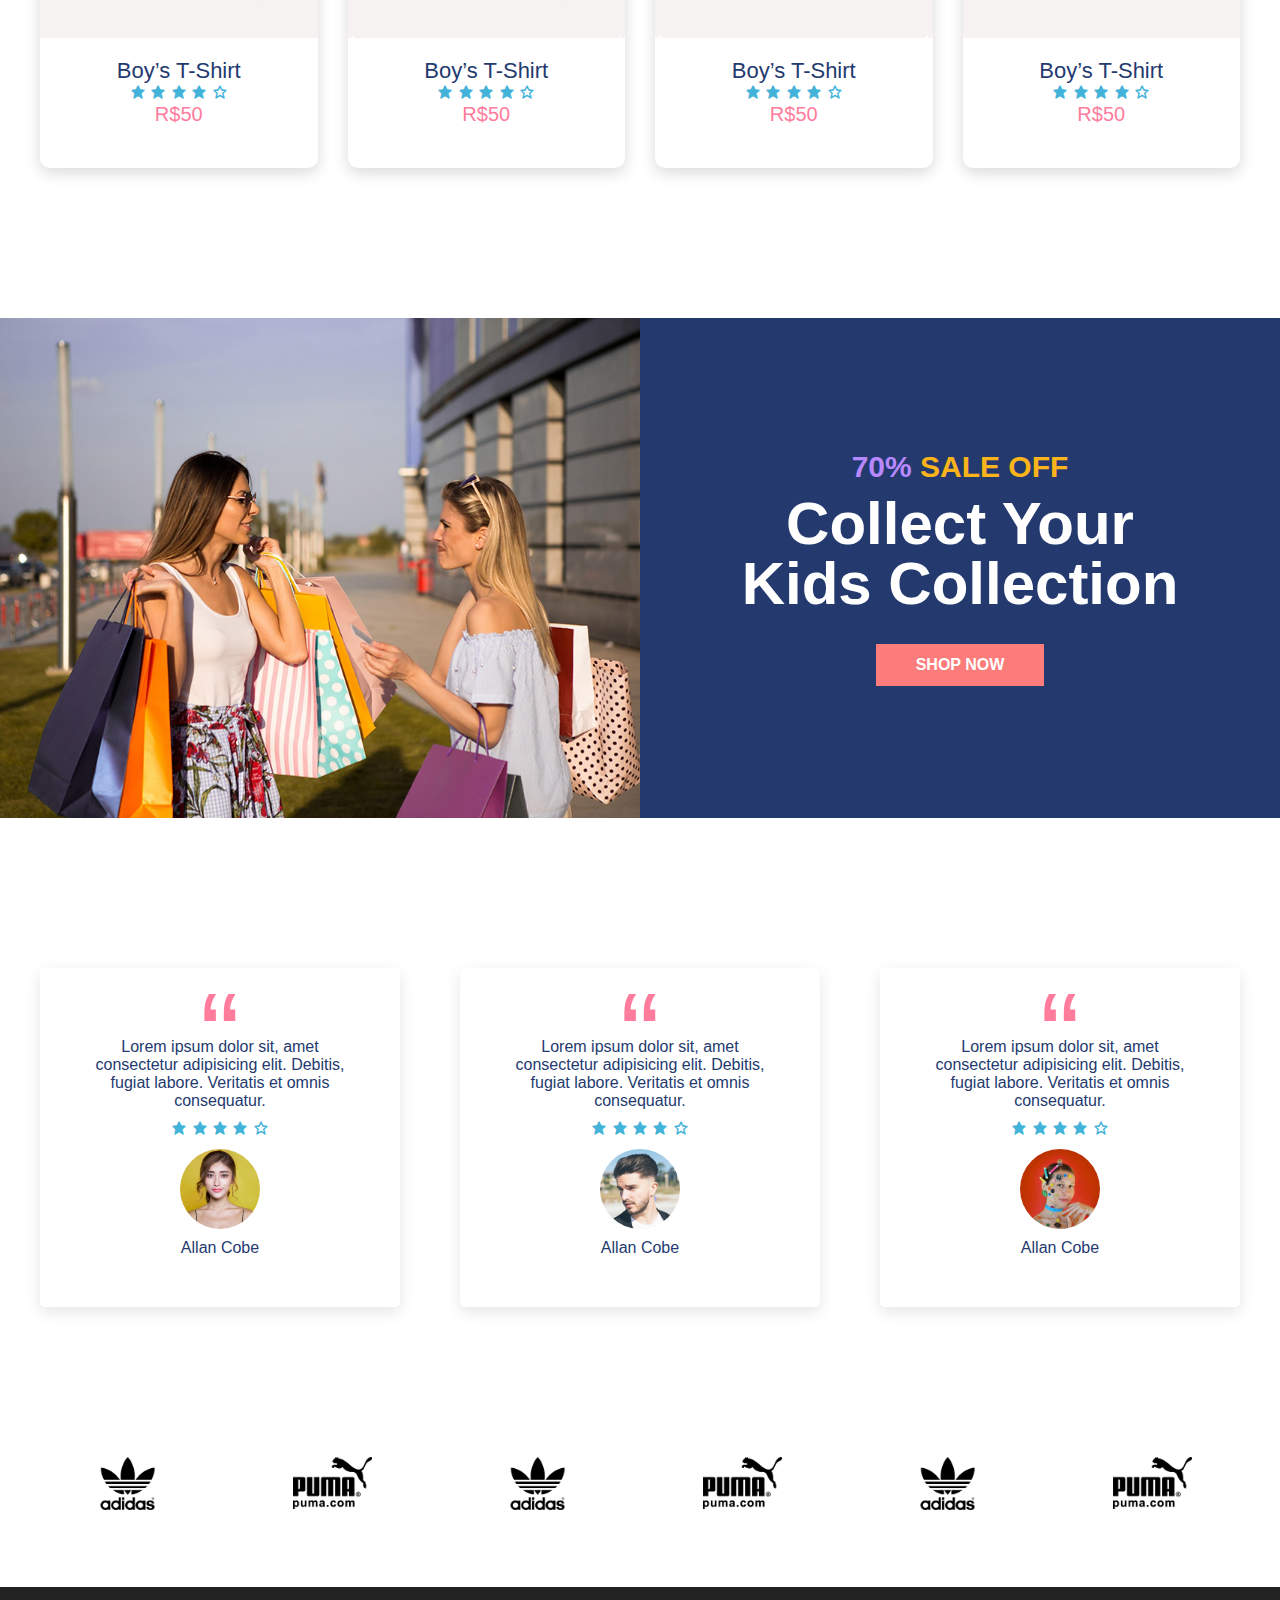
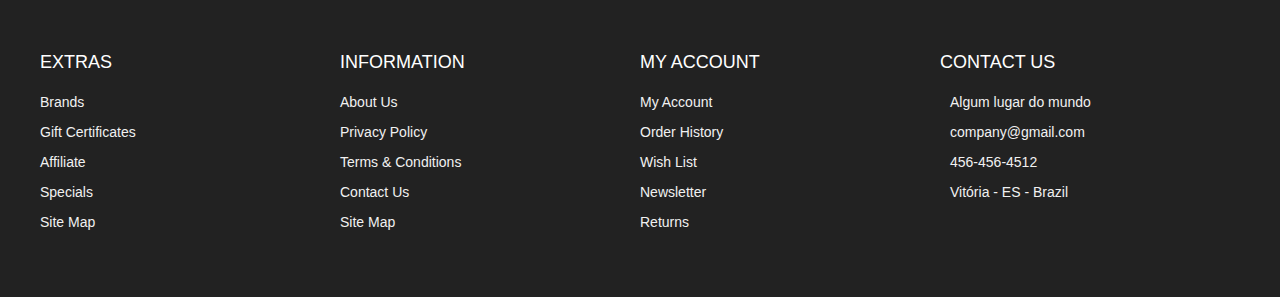
==== commit 73b340df: "Update index.html" ====
--- a/index.html
+++ b/index.html
@@ -11,7 +11,7 @@
 
  
   <link rel="stylesheet" href="./css/styles.css" />
-  <title>Codevo - Ecommerce Website</title>
+  <title>Tenebris - Ecommerce Website</title>
 </head>
 
 <body>
@@ -576,4 +576,4 @@
   <script src="./js/index.js"></script>
 </body>
 
-</html>+</html>
